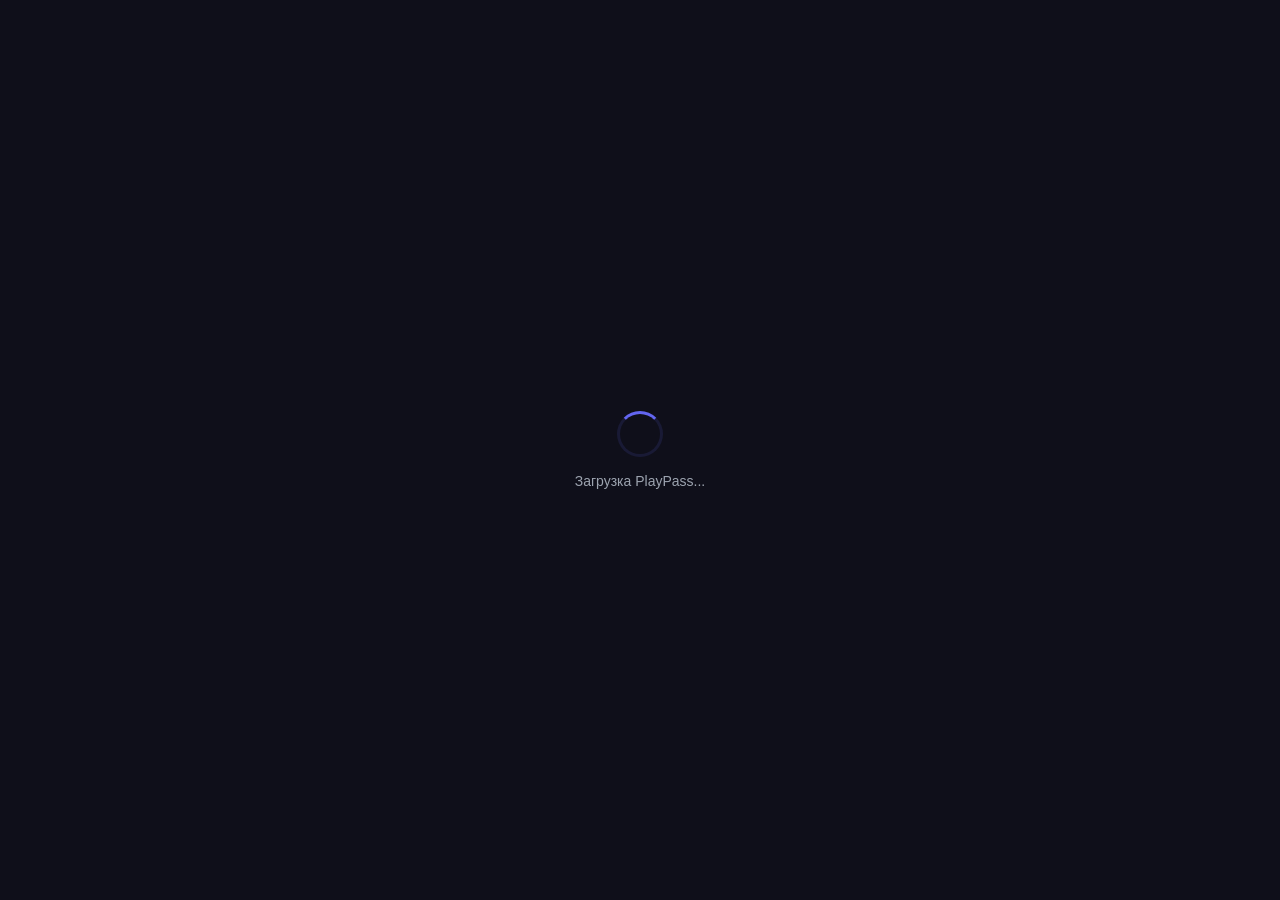
==== flutter-web/index.html @ df6c0264 "Fix critical bugs on clubs map: lifecycle, timeouts, validation, errors Bug 1 — Memory leak (polling" ====
<!DOCTYPE html>
<html>
<head>
  <!--
    If you are serving your web app in a path other than the root, change the
    href value below to reflect the base path you are serving from.

    The path provided below has to start and end with a slash "/" in order for
    it to work correctly.

    For more details:
    * https://developer.mozilla.org/en-US/docs/Web/HTML/Element/base

    This is a placeholder for base href that will be replaced by the value of
    the `--base-href` argument provided to `flutter build`.
  -->
  <base href="/">

  <meta charset="UTF-8">
  <meta content="IE=Edge" http-equiv="X-UA-Compatible">
  <meta name="description" content="A new Flutter project.">

  <!-- iOS meta tags & icons -->
  <meta name="mobile-web-app-capable" content="yes">
  <meta name="apple-mobile-web-app-status-bar-style" content="black">
  <meta name="apple-mobile-web-app-title" content="PlayPass">
  <link rel="apple-touch-icon" href="icons/Icon-192.png">

  <!-- Favicon -->
  <link rel="icon" type="image/png" href="favicon.png"/>

  <title>PlayPass</title>
  <link rel="manifest" href="manifest.json">

  <!-- Yandex Maps JS API v2.1 (free, no key needed for dev) -->
  <script src="https://api-maps.yandex.ru/2.1/?apikey=&lang=ru_RU" type="text/javascript"></script>

  <style>
    body { margin: 0; background: #0F0F1A; }
    #loading {
      position: fixed; inset: 0; display: flex; flex-direction: column;
      align-items: center; justify-content: center; background: #0F0F1A;
      color: #6366F1; font-family: sans-serif; gap: 16px; z-index: 9999;
    }
    #loading .spinner {
      width: 40px; height: 40px; border: 3px solid #6366F120;
      border-top-color: #6366F1; border-radius: 50%;
      animation: spin 0.8s linear infinite;
    }
    @keyframes spin { to { transform: rotate(360deg); } }
    #loading p { color: #9CA3AF; font-size: 14px; margin: 0; }
  </style>
</head>
<body>
  <div id="loading">
    <div class="spinner"></div>
    <p>Загрузка PlayPass...</p>
  </div>
  <script>
    // Force unregister ALL old service workers to prevent stale cache
    if ('serviceWorker' in navigator) {
      navigator.serviceWorker.getRegistrations().then(function(registrations) {
        registrations.forEach(function(reg) {
          reg.unregister();
          console.log('[PlayPass] Unregistered stale service worker');
        });
      });
      // Also clear all caches
      if ('caches' in window) {
        caches.keys().then(function(names) {
          names.forEach(function(name) {
            caches.delete(name);
            console.log('[PlayPass] Deleted cache:', name);
          });
        });
      }
    }

    // Hide loading screen once Flutter is ready
    window.addEventListener('flutter-first-frame', function() {
      var el = document.getElementById('loading');
      if (el) el.style.display = 'none';
    });

    // Fallback: hide loading after 20s even if Flutter didn't fire event
    setTimeout(function() {
      var el = document.getElementById('loading');
      if (el && el.style.display !== 'none') {
        el.innerHTML = '<p style="color:#EF4444;font-size:16px;">Ошибка загрузки. Очистите кэш браузера и перезагрузите страницу.</p>';
      }
    }, 20000);

    // Global error catcher
    window.onerror = function(msg, src, line, col, err) {
      console.error('[PlayPass crash]', msg, src, line, err);
    };
    window.addEventListener('unhandledrejection', function(e) {
      console.error('[PlayPass unhandled promise]', e.reason);
    });
  </script>

  <!-- Yandex Maps interop for Flutter (with ObjectManager clustering for performance) -->
  <script>
    window._ymapInstance = null;
    window._ymapObjectManager = null;
    window._ymapMarkerClickCb = null;
    window._ymapClickQueue = [];
    window._ymapReady = false;
    // SVG icon cache: same occupancy%+tier+isOpen → same SVG data URI
    window._ymapIconCache = {};

    window.initYandexMap = function(containerId) {
      console.log('[YMap] initYandexMap called for:', containerId);

      if (typeof ymaps === 'undefined') {
        console.error('[YMap] ymaps not loaded');
        return;
      }

      ymaps.ready(function() {
        var container = document.getElementById(containerId);
        if (!container) {
          console.error('[YMap] container not found:', containerId);
          return;
        }

        container.style.width = '100%';
        container.style.height = '100%';

        var map = new ymaps.Map(containerId, {
          center: [41.2995, 69.2401],
          zoom: 12,
          controls: ['zoomControl']
        }, {
          // Disable search/route controls to reduce weight
          suppressMapOpenBlock: true,
        });

        // Create ObjectManager with clustering — handles 100s of markers efficiently
        var om = new ymaps.ObjectManager({
          clusterize: true,
          gridSize: 64,             // cluster cell in pixels
          clusterDisableClickZoom: false, // click cluster = zoom in
          geoObjectOpenBalloonOnClick: false, // we handle click in JS
          // Preset cluster icon color
          clusterIconLayout: 'default#pieChart',
          clusterIconPieChartRadius: 20,
          clusterIconPieChartCoreRadius: 12,
          clusterIconPieChartStrokeWidth: 2,
        });

        window._ymapInstance = map;
        window._ymapObjectManager = om;
        map.geoObjects.add(om);

        // Delegated click on any object in the manager
        om.objects.events.add('click', function(e) {
          var objId = e.get('objectId');
          var obj = om.objects.getById(objId);
          if (obj && obj.properties && obj.properties.clubId) {
            window._ymapClickQueue.push(obj.properties.clubId);
            if (window._ymapMarkerClickCb) window._ymapMarkerClickCb(obj.properties.clubId);
          }
        });

        window._ymapReady = true;
        console.log('[YMap] map initialized with ObjectManager clustering');
      });
    };

    // Build an SVG icon based on club type (PC / PS / both)
    window._buildMarkerIcon = function(hasPc, hasPs, isVip, isOpen) {
      // If club has neither, treat it as PC by default (most are)
      if (!hasPc && !hasPs) hasPc = true;
      var mode = (hasPc && hasPs) ? 'both' : (hasPs ? 'ps' : 'pc');
      var key = 'v3_' + mode + '_' + isVip + '_' + isOpen;
      if (window._ymapIconCache[key]) return window._ymapIconCache[key];

      var fillColor = '#7C3AED'; // brand purple
      var borderColor = isVip ? '#FBBF24' : 'white';
      var borderWidth = isVip ? 3 : 2;

      // Wider marker when showing both icons
      var isWide = (mode === 'both');
      var width = isWide ? 56 : 40;
      var height = 40;

      // Capsule-shaped background when wide, circle otherwise
      var bgShape;
      if (isWide) {
        bgShape = '<rect x="2" y="2" width="' + (width - 4) + '" height="' + (height - 4) +
          '" rx="18" ry="18" fill="' + fillColor + '" stroke="' + borderColor + '" stroke-width="' + borderWidth + '"/>';
      } else {
        bgShape = '<circle cx="20" cy="20" r="16" fill="' + fillColor +
          '" stroke="' + borderColor + '" stroke-width="' + borderWidth + '"/>';
      }

      // Desktop/monitor glyph (for PC) — scaled to ~20×20 in viewBox 24×24
      // Translated to position inside the marker
      function pcGlyph(tx) {
        return '<g transform="translate(' + tx + ', 10) scale(0.83)">' +
          // Monitor body
          '<rect x="2" y="3" width="20" height="14" rx="2" fill="none" stroke="white" stroke-width="2"/>' +
          // Monitor stand
          '<line x1="8" y1="21" x2="16" y2="21" stroke="white" stroke-width="2" stroke-linecap="round"/>' +
          '<line x1="12" y1="17" x2="12" y2="21" stroke="white" stroke-width="2"/>' +
          '</g>';
      }

      // Gamepad glyph (for PS) — simplified DualShock-ish
      function psGlyph(tx) {
        return '<g transform="translate(' + tx + ', 11) scale(0.83)">' +
          // Main body (rounded rectangle with two lobes)
          '<path d="M 4 8 Q 4 3 9 3 L 15 3 Q 20 3 20 8 L 20 12 Q 20 17 15 17 L 14 14 L 10 14 L 9 17 Q 4 17 4 12 Z" ' +
          'fill="none" stroke="white" stroke-width="2" stroke-linejoin="round"/>' +
          // D-pad cross (left)
          '<rect x="7" y="9" width="3" height="1.2" fill="white"/>' +
          '<rect x="8" y="8" width="1.2" height="3" fill="white"/>' +
          // Buttons (right)
          '<circle cx="15" cy="8.5" r="0.9" fill="white"/>' +
          '<circle cx="16.5" cy="10" r="0.9" fill="white"/>' +
          '<circle cx="15" cy="11.5" r="0.9" fill="white"/>' +
          '<circle cx="13.5" cy="10" r="0.9" fill="white"/>' +
          '</g>';
      }

      var content;
      if (mode === 'both') {
        // PC on the left, PS on the right, separated
        content = pcGlyph(6) + psGlyph(30);
      } else if (mode === 'ps') {
        content = psGlyph(10);
      } else {
        content = pcGlyph(10);
      }

      var svg = '<svg xmlns="http://www.w3.org/2000/svg" width="' + width + '" height="' + height + '">' +
        bgShape + content;
      if (isOpen) {
        svg += '<circle cx="' + (width - 6) + '" cy="6" r="4" fill="#22C55E" stroke="white" stroke-width="1.5"/>';
      }
      svg += '</svg>';

      var uri = 'data:image/svg+xml,' + encodeURIComponent(svg);
      window._ymapIconCache[key] = { uri: uri, width: width, height: height };
      return window._ymapIconCache[key];
    };

    window.addClubMarkers = function(markersJson) {
      if (!window._ymapObjectManager || !window._ymapReady) {
        console.warn('[YMap] map not ready, retrying in 500ms');
        setTimeout(function() { window.addClubMarkers(markersJson); }, 500);
        return;
      }

      var markers;
      try { markers = JSON.parse(markersJson); }
      catch(e) { console.error('[YMap] JSON parse error:', e); return; }

      console.log('[YMap] adding', markers.length, 'markers via ObjectManager');

      // Clear previous features
      window._ymapObjectManager.removeAll();

      // Build GeoJSON feature collection — faster than per-marker add
      var features = [];
      for (var i = 0; i < markers.length; i++) {
        var m = markers[i];
        var isVip = m.tier === 'vip';
        var icon = window._buildMarkerIcon(m.hasPc, m.hasPs, isVip, m.isOpen);

        features.push({
          type: 'Feature',
          id: i,
          geometry: { type: 'Point', coordinates: [m.lat, m.lon] },
          properties: {
            clubId: m.id,
            hintContent: m.name,
            balloonContent: '<strong>' + m.name + '</strong>',
          },
          options: {
            iconLayout: 'default#image',
            iconImageHref: icon.uri,
            iconImageSize: [icon.width, icon.height],
            iconImageOffset: [-icon.width / 2, -icon.height / 2],
            opacity: m.isOpen ? 1.0 : 0.5,
          }
        });
      }

      window._ymapObjectManager.add({
        type: 'FeatureCollection',
        features: features
      });
    };

    window.clearClubMarkers = function() {
      if (window._ymapObjectManager) window._ymapObjectManager.removeAll();
    };

    window.setMarkerClickCallback = function(cb) {
      window._ymapMarkerClickCb = cb;
    };

    window.panToClub = function(lat, lon) {
      if (!window._ymapInstance) return;
      window._ymapInstance.setCenter([lat, lon], 15, { duration: 500 });
    };

    // Locate user via browser geolocation, pan map and show blue dot
    window._ymapUserMark = null;
    window._ymapLocateError = null;
    window.clearYmapIconCache = function() {
      window._ymapIconCache = {};
    };
    window.locateUser = function() {
      window._ymapLocateError = null;
      if (!window._ymapInstance) return;
      if (!navigator.geolocation) { console.warn('[YMap] geolocation not supported'); return; }
      navigator.geolocation.getCurrentPosition(function(pos) {
        var lat = pos.coords.latitude;
        var lon = pos.coords.longitude;
        console.log('[YMap] user location:', lat, lon);
        window._ymapInstance.setCenter([lat, lon], 14, { duration: 500 });
        // Remove old user marker
        if (window._ymapUserMark) {
          try { window._ymapInstance.geoObjects.remove(window._ymapUserMark); } catch(e) {}
        }
        // Blue pulsing dot SVG
        var svg = '<svg xmlns="http://www.w3.org/2000/svg" width="24" height="24">' +
          '<circle cx="12" cy="12" r="8" fill="#3B82F6" opacity="0.25"/>' +
          '<circle cx="12" cy="12" r="5" fill="#3B82F6" stroke="white" stroke-width="2"/>' +
          '</svg>';
        window._ymapUserMark = new ymaps.Placemark([lat, lon], {
          hintContent: 'Вы здесь'
        }, {
          iconLayout: 'default#image',
          iconImageHref: 'data:image/svg+xml,' + encodeURIComponent(svg),
          iconImageSize: [24, 24],
          iconImageOffset: [-12, -12]
        });
        window._ymapInstance.geoObjects.add(window._ymapUserMark);
        // Store position for Dart
        window._ymapUserLat = lat;
        window._ymapUserLon = lon;
      }, function(err) {
        console.warn('[YMap] geolocation error:', err.message);
        window._ymapLocateError = err.message || 'Geolocation failed';
      }, { enableHighAccuracy: false, timeout: 10000 });
    };
  </script>

  <script src="flutter_bootstrap.js" async></script>
</body>
</html>
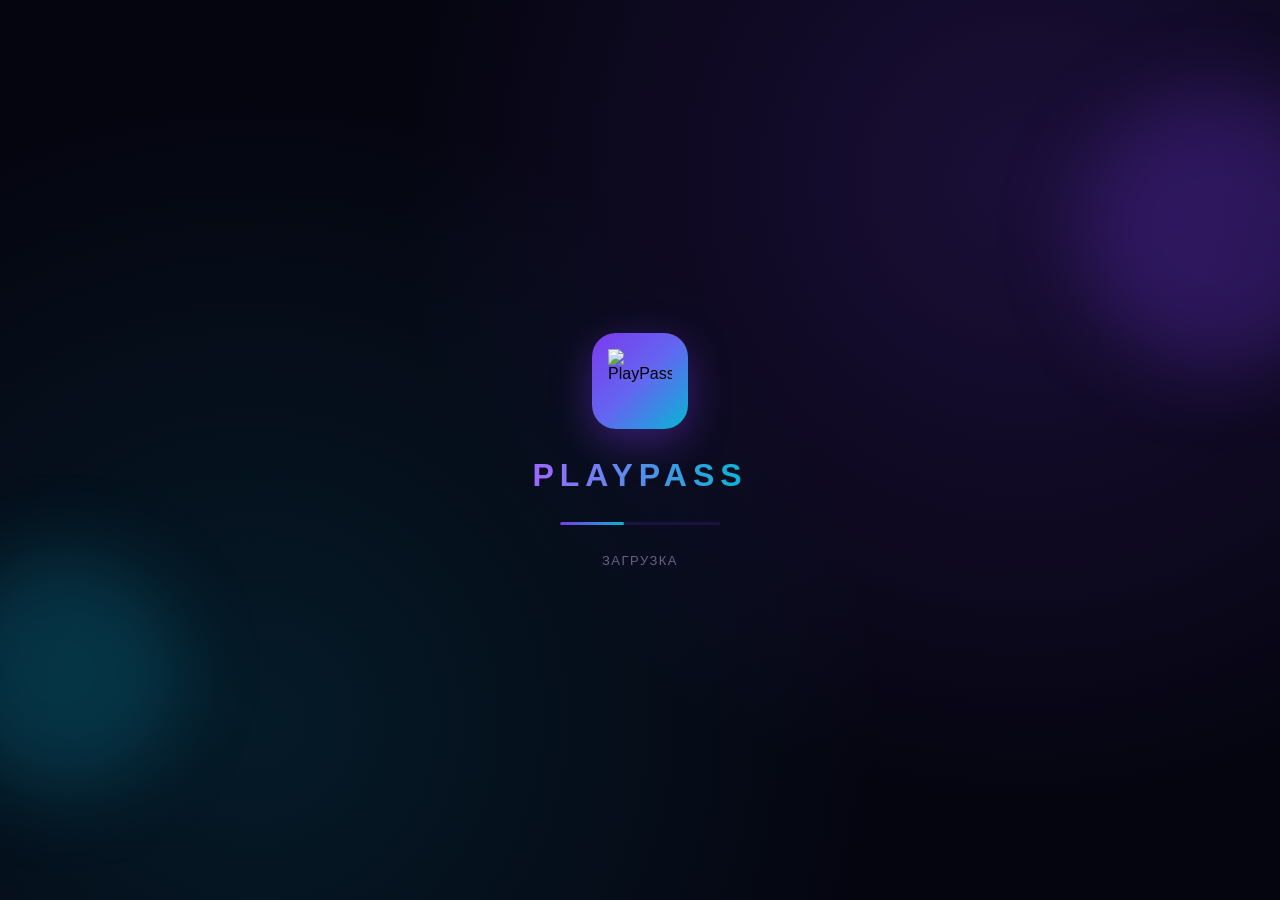
==== commit 93ce4794: "Top-5 design polish improvements ═══ 1. App Icon + Splash Screen ═══ - New SVG app icon: brand gradi" ====
--- a/flutter-web/index.html
+++ b/flutter-web/index.html
@@ -36,25 +36,112 @@
   <script src="https://api-maps.yandex.ru/2.1/?apikey=&lang=ru_RU" type="text/javascript"></script>
 
   <style>
-    body { margin: 0; background: #0F0F1A; }
+    body {
+      margin: 0;
+      background: #050510;
+      font-family: 'Inter', -apple-system, BlinkMacSystemFont, sans-serif;
+    }
+
+    /* Branded splash screen with floating gradient orbs */
     #loading {
-      position: fixed; inset: 0; display: flex; flex-direction: column;
-      align-items: center; justify-content: center; background: #0F0F1A;
-      color: #6366F1; font-family: sans-serif; gap: 16px; z-index: 9999;
-    }
-    #loading .spinner {
-      width: 40px; height: 40px; border: 3px solid #6366F120;
-      border-top-color: #6366F1; border-radius: 50%;
-      animation: spin 0.8s linear infinite;
-    }
-    @keyframes spin { to { transform: rotate(360deg); } }
-    #loading p { color: #9CA3AF; font-size: 14px; margin: 0; }
+      position: fixed; inset: 0;
+      display: flex; flex-direction: column;
+      align-items: center; justify-content: center;
+      background: radial-gradient(circle at 80% 20%, rgba(124, 58, 237, 0.18), transparent 50%),
+                  radial-gradient(circle at 20% 80%, rgba(6, 182, 212, 0.12), transparent 50%),
+                  #050510;
+      gap: 28px; z-index: 9999;
+      overflow: hidden;
+    }
+
+    /* Floating decorative orbs */
+    #loading::before, #loading::after {
+      content: '';
+      position: absolute;
+      border-radius: 50%;
+      filter: blur(40px);
+      animation: float 12s ease-in-out infinite;
+      pointer-events: none;
+    }
+    #loading::before {
+      width: 280px; height: 280px;
+      background: rgba(124, 58, 237, 0.25);
+      top: 10%; right: -80px;
+    }
+    #loading::after {
+      width: 240px; height: 240px;
+      background: rgba(6, 182, 212, 0.20);
+      bottom: 12%; left: -60px;
+      animation-delay: -6s;
+    }
+    @keyframes float {
+      0%, 100% { transform: translateY(0) translateX(0); }
+      50% { transform: translateY(-30px) translateX(20px); }
+    }
+
+    /* Logo block with pulsing gradient */
+    #loading .logo-wrap {
+      width: 96px; height: 96px;
+      border-radius: 24px;
+      background: linear-gradient(135deg, #7C3AED 0%, #6366F1 50%, #06B6D4 100%);
+      display: flex; align-items: center; justify-content: center;
+      box-shadow: 0 12px 40px rgba(124, 58, 237, 0.4),
+                  0 0 0 0 rgba(124, 58, 237, 0.6);
+      animation: glow 2s ease-in-out infinite;
+      position: relative; z-index: 1;
+    }
+    #loading .logo-wrap img {
+      width: 64px; height: 64px;
+    }
+    @keyframes glow {
+      0%, 100% { box-shadow: 0 12px 40px rgba(124, 58, 237, 0.4), 0 0 0 0 rgba(124, 58, 237, 0.6); }
+      50% { box-shadow: 0 12px 60px rgba(124, 58, 237, 0.6), 0 0 0 16px rgba(124, 58, 237, 0); }
+    }
+
+    /* Wordmark */
+    #loading .wordmark {
+      font-size: 32px; font-weight: 900; letter-spacing: 6px;
+      background: linear-gradient(90deg, #9F67FF 0%, #06B6D4 100%);
+      -webkit-background-clip: text;
+      background-clip: text;
+      color: transparent;
+      position: relative; z-index: 1;
+    }
+
+    /* Loading bar */
+    #loading .progress {
+      width: 160px; height: 3px;
+      background: rgba(124, 58, 237, 0.15);
+      border-radius: 3px;
+      overflow: hidden;
+      position: relative; z-index: 1;
+    }
+    #loading .progress-bar {
+      width: 40%; height: 100%;
+      background: linear-gradient(90deg, #7C3AED, #06B6D4);
+      border-radius: 3px;
+      animation: slide 1.4s ease-in-out infinite;
+    }
+    @keyframes slide {
+      0% { transform: translateX(-100%); }
+      100% { transform: translateX(400%); }
+    }
+
+    #loading p {
+      color: #6B5F8A; font-size: 13px; margin: 0;
+      letter-spacing: 1.5px; text-transform: uppercase;
+      position: relative; z-index: 1;
+    }
   </style>
 </head>
 <body>
   <div id="loading">
-    <div class="spinner"></div>
-    <p>Загрузка PlayPass...</p>
+    <div class="logo-wrap">
+      <img src="icons/app-icon.svg" alt="PlayPass" />
+    </div>
+    <div class="wordmark">PLAYPASS</div>
+    <div class="progress"><div class="progress-bar"></div></div>
+    <p>Загрузка</p>
   </div>
   <script>
     // Force unregister ALL old service workers to prevent stale cache
@@ -141,7 +228,6 @@
           clusterize: true,
           gridSize: 64,             // cluster cell in pixels
           clusterDisableClickZoom: false, // click cluster = zoom in
-          geoObjectOpenBalloonOnClick: false, // we handle click in JS
           // Preset cluster icon color
           clusterIconLayout: 'default#pieChart',
           clusterIconPieChartRadius: 20,
@@ -152,6 +238,13 @@
         window._ymapInstance = map;
         window._ymapObjectManager = om;
         map.geoObjects.add(om);
+
+        // Disable default balloons on both markers and clusters.
+        // We handle taps by pushing to _ymapClickQueue for Flutter bottom sheet.
+        om.objects.options.set('openBalloonOnClick', false);
+        om.objects.options.set('openEmptyBalloon', false);
+        om.clusters.options.set('openBalloonOnClick', false);
+        om.clusters.options.set('openEmptyBalloon', false);
 
         // Delegated click on any object in the manager
         om.objects.events.add('click', function(e) {
@@ -168,55 +261,68 @@
       });
     };
 
-    // Build an SVG icon based on club type (PC / PS / both)
-    window._buildMarkerIcon = function(hasPc, hasPs, isVip, isOpen) {
-      // If club has neither, treat it as PC by default (most are)
+    // Build an SVG icon based on club type + live occupancy
+    // occupancyPct: -1 = no data, 0-49 free (green), 50-79 busy (yellow), 80+ full (red)
+    window._buildMarkerIcon = function(hasPc, hasPs, isVip, isOpen, occupancyPct) {
       if (!hasPc && !hasPs) hasPc = true;
       var mode = (hasPc && hasPs) ? 'both' : (hasPs ? 'ps' : 'pc');
-      var key = 'v3_' + mode + '_' + isVip + '_' + isOpen;
+
+      // Occupancy ring color
+      var occColor = null;
+      if (occupancyPct >= 0 && isOpen) {
+        if (occupancyPct < 50) occColor = '#22C55E';      // green
+        else if (occupancyPct < 80) occColor = '#F59E0B'; // yellow
+        else occColor = '#EF4444';                         // red
+      }
+
+      var key = 'v4_' + mode + '_' + isVip + '_' + isOpen + '_' + (occColor || 'na');
       if (window._ymapIconCache[key]) return window._ymapIconCache[key];
 
-      var fillColor = '#7C3AED'; // brand purple
-      var borderColor = isVip ? '#FBBF24' : 'white';
-      var borderWidth = isVip ? 3 : 2;
-
-      // Wider marker when showing both icons
+      // Brand gradient inside the pin
+      var gradId = 'g_' + key.replace(/[^a-z0-9]/gi, '');
+      var gradStops = '<linearGradient id="' + gradId + '" x1="0%" y1="0%" x2="100%" y2="100%">' +
+        '<stop offset="0%" stop-color="#7C3AED"/>' +
+        '<stop offset="100%" stop-color="#06B6D4"/></linearGradient>';
+      var fillFill = 'url(#' + gradId + ')';
+
+      // Occupancy color overrides default white border; VIP gold has priority
+      var borderColor = isVip ? '#FBBF24' : (occColor || '#FFFFFF');
+      var borderWidth = (isVip || occColor) ? 2.5 : 2;
+
+      // Pin geometry — Google Maps-style teardrop
+      // Single icon: 44×56 (point at bottom). Dual: 64×56 capsule with bottom point
       var isWide = (mode === 'both');
-      var width = isWide ? 56 : 40;
-      var height = 40;
-
-      // Capsule-shaped background when wide, circle otherwise
-      var bgShape;
+      var width = isWide ? 64 : 44;
+      var height = 56;
+
+      // Pin path: rounded top + pointed bottom (anchor at center-bottom of viewport)
+      var pinPath;
       if (isWide) {
-        bgShape = '<rect x="2" y="2" width="' + (width - 4) + '" height="' + (height - 4) +
-          '" rx="18" ry="18" fill="' + fillColor + '" stroke="' + borderColor + '" stroke-width="' + borderWidth + '"/>';
+        // Wider capsule pin for 'both' mode
+        pinPath = 'M 8 4 Q 4 4 4 14 L 4 32 Q 4 42 14 42 L ' + (width - 14) +
+          ' 42 Q ' + (width - 4) + ' 42 ' + (width - 4) + ' 32 L ' + (width - 4) +
+          ' 14 Q ' + (width - 4) + ' 4 ' + (width - 8) + ' 4 Z ' +
+          // Bottom point
+          'M ' + (width / 2 - 6) + ' 42 L ' + (width / 2) + ' 54 L ' + (width / 2 + 6) + ' 42 Z';
       } else {
-        bgShape = '<circle cx="20" cy="20" r="16" fill="' + fillColor +
-          '" stroke="' + borderColor + '" stroke-width="' + borderWidth + '"/>';
-      }
-
-      // Desktop/monitor glyph (for PC) — scaled to ~20×20 in viewBox 24×24
-      // Translated to position inside the marker
-      function pcGlyph(tx) {
-        return '<g transform="translate(' + tx + ', 10) scale(0.83)">' +
-          // Monitor body
+        // Standard teardrop pin
+        pinPath = 'M 22 4 C 12 4 4 12 4 22 C 4 32 12 38 22 54 C 32 38 40 32 40 22 C 40 12 32 4 22 4 Z';
+      }
+
+      // Glyphs translate slightly UP so they're centered in the round head, not the tail
+      function pcGlyph(tx, ty) {
+        return '<g transform="translate(' + tx + ', ' + ty + ') scale(0.78)">' +
           '<rect x="2" y="3" width="20" height="14" rx="2" fill="none" stroke="white" stroke-width="2"/>' +
-          // Monitor stand
           '<line x1="8" y1="21" x2="16" y2="21" stroke="white" stroke-width="2" stroke-linecap="round"/>' +
           '<line x1="12" y1="17" x2="12" y2="21" stroke="white" stroke-width="2"/>' +
           '</g>';
       }
-
-      // Gamepad glyph (for PS) — simplified DualShock-ish
-      function psGlyph(tx) {
-        return '<g transform="translate(' + tx + ', 11) scale(0.83)">' +
-          // Main body (rounded rectangle with two lobes)
+      function psGlyph(tx, ty) {
+        return '<g transform="translate(' + tx + ', ' + ty + ') scale(0.78)">' +
           '<path d="M 4 8 Q 4 3 9 3 L 15 3 Q 20 3 20 8 L 20 12 Q 20 17 15 17 L 14 14 L 10 14 L 9 17 Q 4 17 4 12 Z" ' +
           'fill="none" stroke="white" stroke-width="2" stroke-linejoin="round"/>' +
-          // D-pad cross (left)
           '<rect x="7" y="9" width="3" height="1.2" fill="white"/>' +
           '<rect x="8" y="8" width="1.2" height="3" fill="white"/>' +
-          // Buttons (right)
           '<circle cx="15" cy="8.5" r="0.9" fill="white"/>' +
           '<circle cx="16.5" cy="10" r="0.9" fill="white"/>' +
           '<circle cx="15" cy="11.5" r="0.9" fill="white"/>' +
@@ -226,18 +332,28 @@
 
       var content;
       if (mode === 'both') {
-        // PC on the left, PS on the right, separated
-        content = pcGlyph(6) + psGlyph(30);
+        // PC on the left, PS on the right, both in the head zone (y=8)
+        content = pcGlyph(8, 8) + psGlyph(34, 8);
       } else if (mode === 'ps') {
-        content = psGlyph(10);
+        content = psGlyph(11, 7);
       } else {
-        content = pcGlyph(10);
-      }
+        content = pcGlyph(11, 7);
+      }
+
+      // Drop shadow under the pin
+      var shadow = '<ellipse cx="' + (width / 2) + '" cy="' + (height - 1) +
+        '" rx="6" ry="2" fill="rgba(0,0,0,0.25)"/>';
 
       var svg = '<svg xmlns="http://www.w3.org/2000/svg" width="' + width + '" height="' + height + '">' +
-        bgShape + content;
+        '<defs>' + gradStops + '</defs>' +
+        shadow +
+        '<path d="' + pinPath + '" fill="' + fillFill +
+        '" stroke="' + borderColor + '" stroke-width="' + borderWidth + '" stroke-linejoin="round"/>' +
+        content;
+
       if (isOpen) {
-        svg += '<circle cx="' + (width - 6) + '" cy="6" r="4" fill="#22C55E" stroke="white" stroke-width="1.5"/>';
+        // Green "open now" dot in top-right of the head
+        svg += '<circle cx="' + (width - 8) + '" cy="8" r="4" fill="#22C55E" stroke="white" stroke-width="1.5"/>';
       }
       svg += '</svg>';
 
@@ -267,7 +383,14 @@
       for (var i = 0; i < markers.length; i++) {
         var m = markers[i];
         var isVip = m.tier === 'vip';
-        var icon = window._buildMarkerIcon(m.hasPc, m.hasPs, isVip, m.isOpen);
+        var occPct = (typeof m.occupancyPct === 'number') ? m.occupancyPct : -1;
+        var icon = window._buildMarkerIcon(m.hasPc, m.hasPs, isVip, m.isOpen, occPct);
+
+        // Hint shows occupancy ratio when known
+        var hint = m.name;
+        if (occPct >= 0 && m.pcCount > 0) {
+          hint += ' • ' + (m.occupied || 0) + '/' + m.pcCount;
+        }
 
         features.push({
           type: 'Feature',
@@ -275,15 +398,18 @@
           geometry: { type: 'Point', coordinates: [m.lat, m.lon] },
           properties: {
             clubId: m.id,
-            hintContent: m.name,
-            balloonContent: '<strong>' + m.name + '</strong>',
+            hintContent: hint,
           },
           options: {
             iconLayout: 'default#image',
             iconImageHref: icon.uri,
             iconImageSize: [icon.width, icon.height],
-            iconImageOffset: [-icon.width / 2, -icon.height / 2],
+            // Pin tip is at the bottom-center, so anchor there (not center)
+            iconImageOffset: [-icon.width / 2, -(icon.height - 2)],
             opacity: m.isOpen ? 1.0 : 0.5,
+            // Redundant safety: disable balloon per-feature too
+            openBalloonOnClick: false,
+            openEmptyBalloon: false,
           }
         });
       }
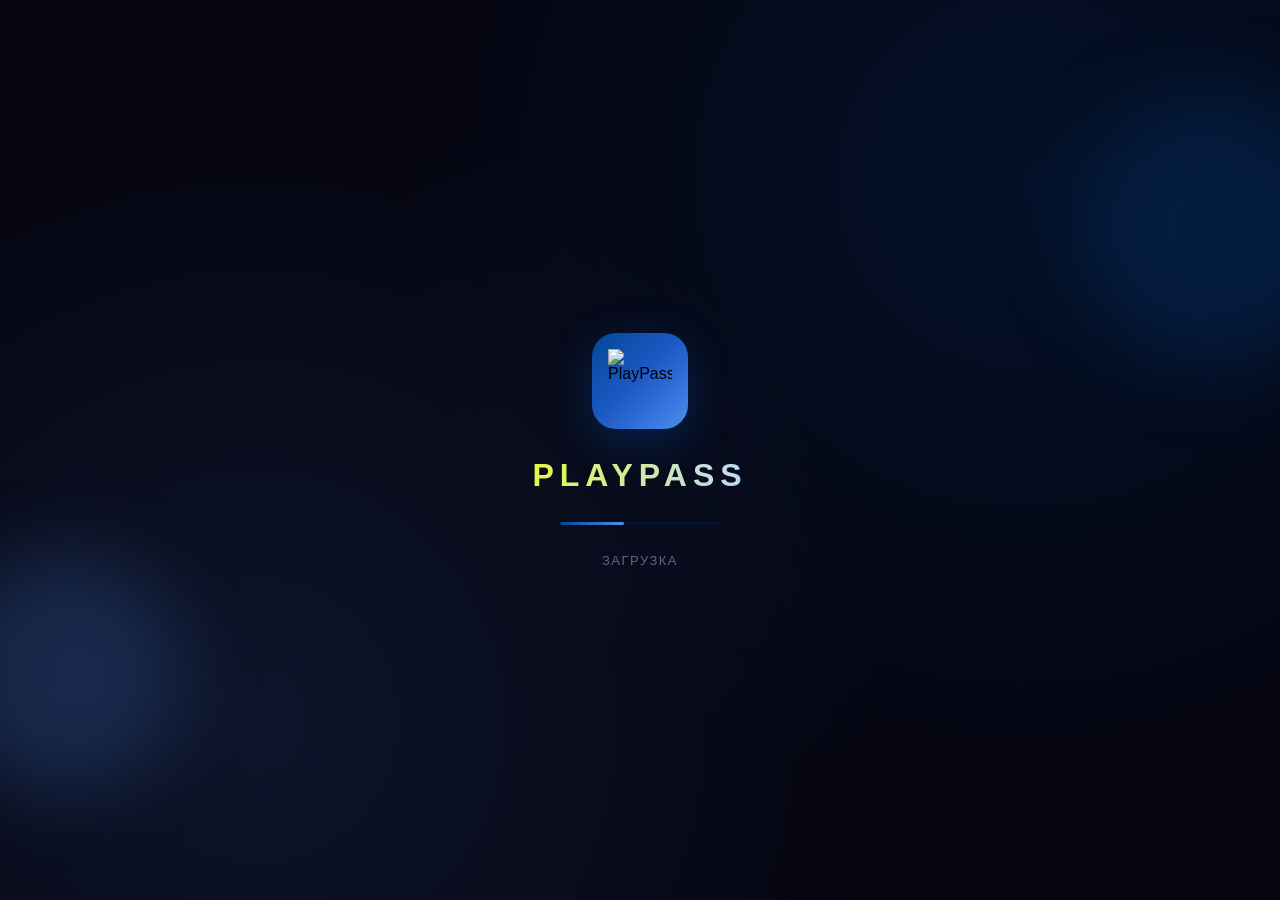
==== commit 1a193b4c: "redesign: navy+lime rebrand + bento dashboards (home/profile) - theme: navy (#004797/#2E6FE0) + elec" ====
--- a/flutter-web/index.html
+++ b/flutter-web/index.html
@@ -32,13 +32,15 @@
   <title>PlayPass</title>
   <link rel="manifest" href="manifest.json">
 
-  <!-- Yandex Maps JS API v2.1 (free, no key needed for dev) -->
-  <script src="https://api-maps.yandex.ru/2.1/?apikey=&lang=ru_RU" type="text/javascript"></script>
+  <!-- Yandex Maps JS API v2.1 — async so First Paint isn't blocked.
+       Map widget polls window._ymapReady (set in initYandexMap callback)
+       before drawing markers, so race conditions are handled. -->
+  <script src="https://api-maps.yandex.ru/2.1/?apikey=&lang=ru_RU" type="text/javascript" defer></script>
 
   <style>
     body {
       margin: 0;
-      background: #050510;
+      background: #070C18;
       font-family: 'Inter', -apple-system, BlinkMacSystemFont, sans-serif;
     }
 
@@ -47,8 +49,8 @@
       position: fixed; inset: 0;
       display: flex; flex-direction: column;
       align-items: center; justify-content: center;
-      background: radial-gradient(circle at 80% 20%, rgba(124, 58, 237, 0.18), transparent 50%),
-                  radial-gradient(circle at 20% 80%, rgba(6, 182, 212, 0.12), transparent 50%),
+      background: radial-gradient(circle at 80% 20%, rgba(0, 71, 151, 0.18), transparent 50%),
+                  radial-gradient(circle at 20% 80%, rgba(77, 141, 240, 0.12), transparent 50%),
                   #050510;
       gap: 28px; z-index: 9999;
       overflow: hidden;
@@ -65,12 +67,12 @@
     }
     #loading::before {
       width: 280px; height: 280px;
-      background: rgba(124, 58, 237, 0.25);
+      background: rgba(0, 71, 151, 0.25);
       top: 10%; right: -80px;
     }
     #loading::after {
       width: 240px; height: 240px;
-      background: rgba(6, 182, 212, 0.20);
+      background: rgba(77, 141, 240, 0.20);
       bottom: 12%; left: -60px;
       animation-delay: -6s;
     }
@@ -83,10 +85,10 @@
     #loading .logo-wrap {
       width: 96px; height: 96px;
       border-radius: 24px;
-      background: linear-gradient(135deg, #7C3AED 0%, #6366F1 50%, #06B6D4 100%);
+      background: linear-gradient(135deg, #004797 0%, #1E5BC6 50%, #4D8DF0 100%);
       display: flex; align-items: center; justify-content: center;
-      box-shadow: 0 12px 40px rgba(124, 58, 237, 0.4),
-                  0 0 0 0 rgba(124, 58, 237, 0.6);
+      box-shadow: 0 12px 40px rgba(0, 71, 151, 0.4),
+                  0 0 0 0 rgba(0, 71, 151, 0.6);
       animation: glow 2s ease-in-out infinite;
       position: relative; z-index: 1;
     }
@@ -94,14 +96,14 @@
       width: 64px; height: 64px;
     }
     @keyframes glow {
-      0%, 100% { box-shadow: 0 12px 40px rgba(124, 58, 237, 0.4), 0 0 0 0 rgba(124, 58, 237, 0.6); }
-      50% { box-shadow: 0 12px 60px rgba(124, 58, 237, 0.6), 0 0 0 16px rgba(124, 58, 237, 0); }
-    }
-
-    /* Wordmark */
+      0%, 100% { box-shadow: 0 12px 40px rgba(0, 71, 151, 0.4), 0 0 0 0 rgba(0, 71, 151, 0.6); }
+      50% { box-shadow: 0 12px 60px rgba(0, 71, 151, 0.6), 0 0 0 16px rgba(0, 71, 151, 0); }
+    }
+
+    /* Wordmark — electric lime → soft blue (rebrand signature) */
     #loading .wordmark {
       font-size: 32px; font-weight: 900; letter-spacing: 6px;
-      background: linear-gradient(90deg, #9F67FF 0%, #06B6D4 100%);
+      background: linear-gradient(90deg, #E6F945 0%, #BBD9FF 100%);
       -webkit-background-clip: text;
       background-clip: text;
       color: transparent;
@@ -111,14 +113,14 @@
     /* Loading bar */
     #loading .progress {
       width: 160px; height: 3px;
-      background: rgba(124, 58, 237, 0.15);
+      background: rgba(0, 71, 151, 0.15);
       border-radius: 3px;
       overflow: hidden;
       position: relative; z-index: 1;
     }
     #loading .progress-bar {
       width: 40%; height: 100%;
-      background: linear-gradient(90deg, #7C3AED, #06B6D4);
+      background: linear-gradient(90deg, #004797, #4D8DF0);
       border-radius: 3px;
       animation: slide 1.4s ease-in-out infinite;
     }
@@ -199,8 +201,10 @@
     window.initYandexMap = function(containerId) {
       console.log('[YMap] initYandexMap called for:', containerId);
 
+      // Yandex API is loaded with defer — may not be ready on first call.
+      // Retry instead of failing.
       if (typeof ymaps === 'undefined') {
-        console.error('[YMap] ymaps not loaded');
+        setTimeout(function() { window.initYandexMap(containerId); }, 100);
         return;
       }
 
@@ -281,8 +285,8 @@
       // Brand gradient inside the pin
       var gradId = 'g_' + key.replace(/[^a-z0-9]/gi, '');
       var gradStops = '<linearGradient id="' + gradId + '" x1="0%" y1="0%" x2="100%" y2="100%">' +
-        '<stop offset="0%" stop-color="#7C3AED"/>' +
-        '<stop offset="100%" stop-color="#06B6D4"/></linearGradient>';
+        '<stop offset="0%" stop-color="#004797"/>' +
+        '<stop offset="100%" stop-color="#4D8DF0"/></linearGradient>';
       var fillFill = 'url(#' + gradId + ')';
 
       // Occupancy color overrides default white border; VIP gold has priority
@@ -426,6 +430,16 @@
 
     window.setMarkerClickCallback = function(cb) {
       window._ymapMarkerClickCb = cb;
+      // Flush any clicks that landed before Dart registered the callback.
+      // (Dart used to poll _ymapClickQueue every 500ms — we now push them
+      //  out synchronously the moment a real callback is hooked up.)
+      if (cb && window._ymapClickQueue && window._ymapClickQueue.length) {
+        var q = window._ymapClickQueue;
+        window._ymapClickQueue = [];
+        for (var i = 0; i < q.length; i++) {
+          try { cb(q[i]); } catch (e) { console.warn('[YMap] click cb threw:', e); }
+        }
+      }
     };
 
     window.panToClub = function(lat, lon) {
